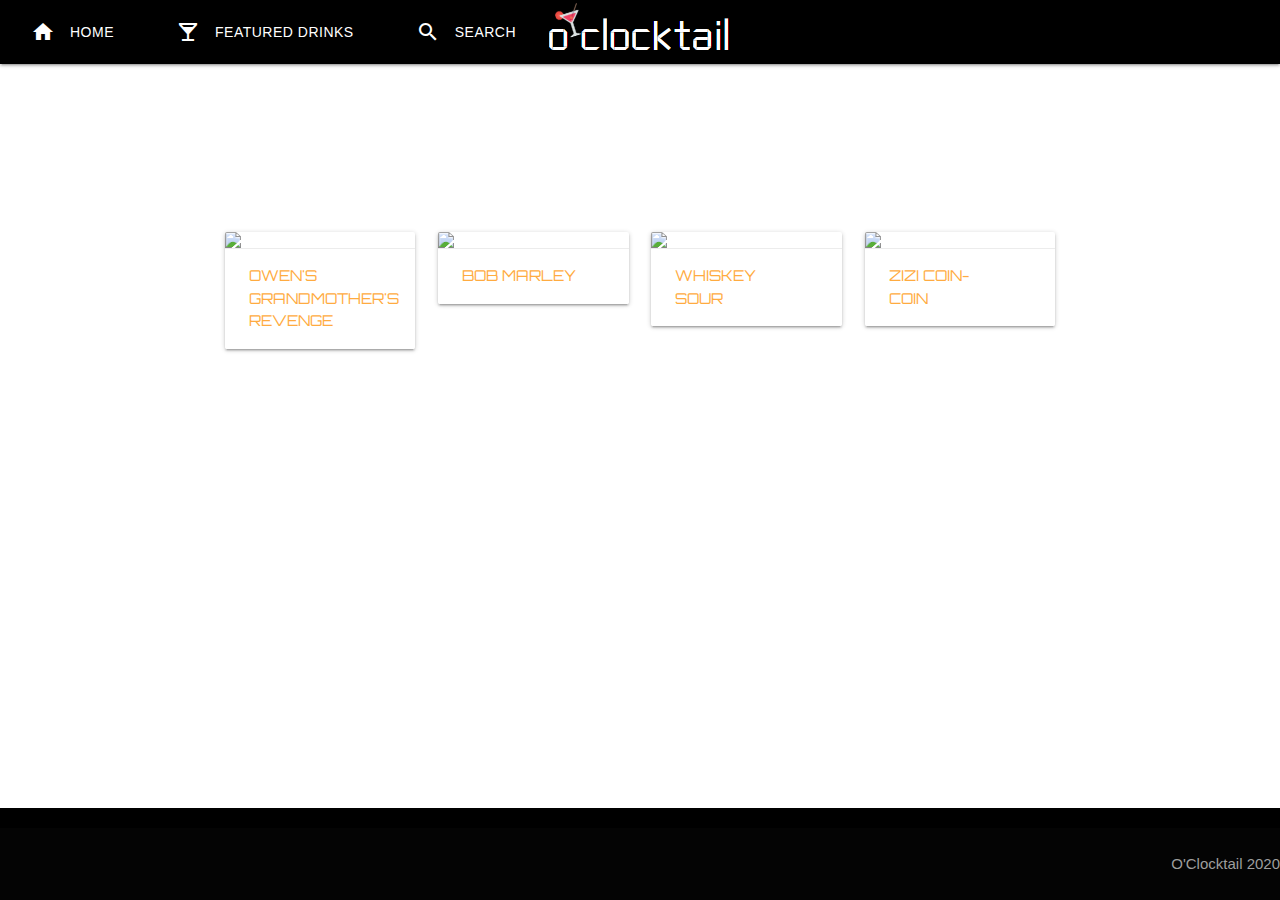
==== featured.html @ e58bfdb7 "featured page for drinks of the month" ====
<!DOCTYPE html>
<html lang="en">
<head>
    <meta charset="UTF-8">
    <meta name="viewport" content="width=device-width, initial-scale=1.0">
    
     <!--Import Google Icon Font-->
     <link href="https://fonts.googleapis.com/icon?family=Material+Icons" rel="stylesheet">
     <!--Import materialize.css-->
     <!-- <link type="text/css" rel="stylesheet" href="materialize 4/css/materialize.css"  media="screen,projection"/>-->

     <!--Let browser know website is optimized for mobile-->
     <meta name="viewport" content="width=device-width, initial-scale=1.0"/>
</head>

     <!-- Compiled and minified CSS -->
     <link rel="stylesheet" href="https://cdnjs.cloudflare.com/ajax/libs/materialize/1.0.0/css/materialize.min.css">
    <script src="https://code.jquery.com/jquery-3.5.1.min.js"></script>
     <!-- Compiled and minified JavaScript -->
     <script src="https://cdnjs.cloudflare.com/ajax/libs/materialize/1.0.0/js/materialize.min.js"></script>
     <!-- Google Fonts -->
     <link href="https://fonts.googleapis.com/css2?family=Orbitron&display=swap" rel="stylesheet">        
     <!--Let browser know website is optimized for mobile-->
     <!-- CSS Stylesheet -->
     <!-- <link rel="stylesheet" href="style.css"> -->
    <meta name="viewport" content="width=device-width, initial-scale=1.0"/>

    <title>O'Clocktail</title>
</head>
<style>


</style>

<body>

    <!-- Navbar goes here -->
    <nav>
      <div class="nav-wrapper  #000000 black">
          <a href="index.html"><img class="brand-logo center responsive-img"  src="Logo_4.PNG"></a>
          <a href="#" data-target="mobile-demo" class="sidenav-trigger"><i class="material-icons">menu</i></a>
        <ul class="left hide-on-med-and-down">
          <li><a href="index.html" class="#000000 black waves-light btn"><i class="material-icons left">home</i>Home</a></a></li>
          <li><a href="featured.html" class="#000000 black waves-light btn"><i class="material-icons left">local_bar</i>Featured Drinks</a></a></li>
          <li><a href="search.html" class="#000000 black waves-light btn"><i class="material-icons left">search</i>Search</a></a></li> 
      </ul>
      </div>

    <ul class="sidenav" id="mobile-demo">
      <a href="index.html"><img class="brand-logo center responsive-img"  src="Logo_4.PNG"></a>
      <li><a href="index.html" class="#000000 black waves-light btn"><i class="material-icons left">home</i>Home</a></a></li>
      <li><a href="featured.html" class="#000000 black waves-light btn"><i class="material-icons left">local_bar</i>Featured Drinks</a></a></li>
      <li><a href="search.html" class="#000000 black waves-light btn"><i class="material-icons left">search</i>Search</a></a></li> 
  </ul>
    </nav>
 
    <!-- Page Layout here -->
<section>
<header class="bottom">
  <h2 class="doth white-text center">Featured Recipes of the Month</h2>
  <br>
  <br>
  <div class="row">
    <div class="col s2 m2"></div>

    <div class="col s2 m2">
      <div class="card">
        <div class="card-image">
          <img src="https://www.thecocktaildb.com/images/media/drink/0wt4uo1503565321.jpg">
        </div>

        <div class="card-action">
          <a href="https://www.thecocktaildb.com/drink.php?c=13200-Owens-Grandmothers-Revenge">Owen's Grandmother's Revenge</a>

        </div>
      </div>
    </div>

    <div class="col s2 m2">
      <div class="card">
        <div class="card-image">
          <img src="https://www.thecocktaildb.com/images/media/drink/rrqrst1477140664.jpg">
        </div>

        <div class="card-action">
          <a href="https://www.thecocktaildb.com/drink/13395">Bob Marley</a>
        </div>
      </div>
    </div>

    <div class="col s2 m2">
      <div class="card">
        <div class="card-image">
          <img src="https://www.thecocktaildb.com/images/media/drink/hbkfsh1589574990.jpg">
        </div>

        <div class="card-action">
          <a href="https://www.thecocktaildb.com/drink.php?c=11004-Whiskey-Sour">Whiskey Sour</a>
        </div>

      </div>
    </div>

    <div class="col s2 m2">
      <div class="card">
        <div class="card-image">
          <img src="https://www.thecocktaildb.com/images/media/drink/0fbo2t1485620752.jpg">
        </div>

        <div class="card-action">
          <a href="https://www.thecocktaildb.com/drink.php?c=14594-Zizi-Coin-coin">Zizi Coin-coin</a>
        </div>

      </div>
    </div>

      <div class="col s2 m2"></div>
  </div>
</header>
</section>

<footer class="page-footer">
  <div class="footer-copyright">
      <div id="joke" class="container center">
      </div>
      <p class="grey-text">O'Clocktail 2020</p>
   </div>
</footer>

  <style>
    
 body {
  background-image: url("http://bgfons.com/uploads/wood/wood%20_texture528.jpg"); 
  height: 100%;
  width: 100%;
  background-position-y: 50px;
}

.brand-logo {
  height: auto;
}

.bottom {
    font-family: 'Orbitron', sans-serif;;
}

.page-footer {
    background-color: black;
    position: fixed;
    bottom: 0px;
    width: 100%;
}

  </style>



<script src="https://cdnjs.cloudflare.com/ajax/libs/moment.js/2.24.0/moment.min.js"></script>
<script src="featured.js"></script>
</body>
</html>
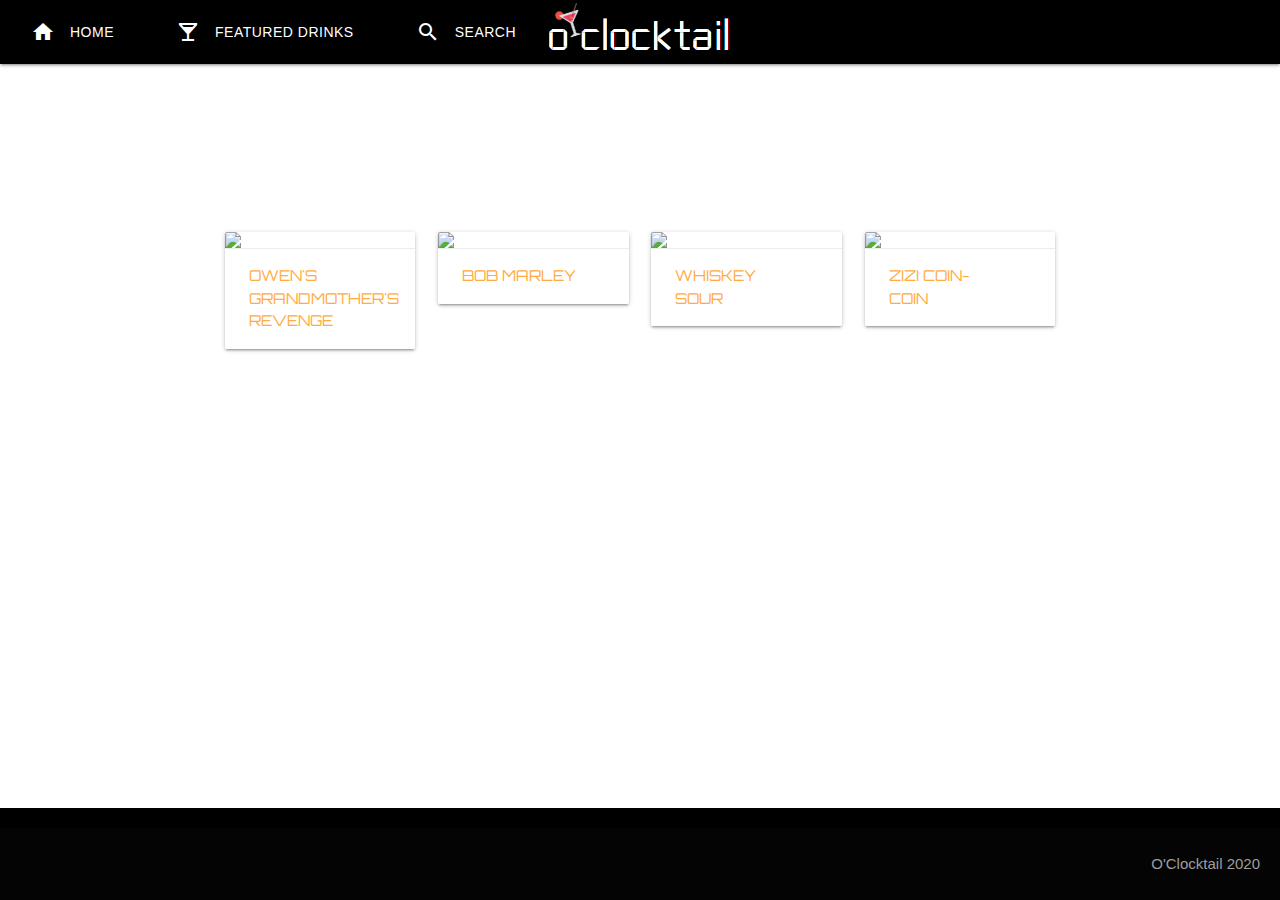
==== commit eac963ae: "combined all files and removed pictures not needed" ====
--- a/featured.html
+++ b/featured.html
@@ -22,15 +22,12 @@
      <link href="https://fonts.googleapis.com/css2?family=Orbitron&display=swap" rel="stylesheet">        
      <!--Let browser know website is optimized for mobile-->
      <!-- CSS Stylesheet -->
-     <!-- <link rel="stylesheet" href="style.css"> -->
+     <!-- MagicMouse Library -->
+     <link href="dist/magic-mouse.css" rel="stylesheet" /><script src="dist/magic_mouse.js"></script>
     <meta name="viewport" content="width=device-width, initial-scale=1.0"/>
 
     <title>O'Clocktail</title>
 </head>
-<style>
-
-
-</style>
 
 <body>
 
@@ -45,14 +42,12 @@
           <li><a href="search.html" class="#000000 black waves-light btn"><i class="material-icons left">search</i>Search</a></a></li> 
       </ul>
       </div>
-
-    <ul class="sidenav" id="mobile-demo">
-      <a href="index.html"><img class="brand-logo center responsive-img"  src="Logo_4.PNG"></a>
-      <li><a href="index.html" class="#000000 black waves-light btn"><i class="material-icons left">home</i>Home</a></a></li>
-      <li><a href="featured.html" class="#000000 black waves-light btn"><i class="material-icons left">local_bar</i>Featured Drinks</a></a></li>
-      <li><a href="search.html" class="#000000 black waves-light btn"><i class="material-icons left">search</i>Search</a></a></li> 
-  </ul>
-    </nav>
+      <ul class="sidenav" id="mobile-demo">
+        <li><a href="index.html" class="#000000 black waves-light btn"><i class="material-icons left">home</i>Home</a></a></li>
+        <li><a href="featured.html" class="#000000 black waves-light btn"><i class="material-icons left">local_bar</i>Featured Drinks</a></a></li>
+        <li><a href="search.html" class="#000000 black waves-light btn"><i class="material-icons left">search</i>Search</a></a></li> 
+      </ul>
+    </nav> 
  
     <!-- Page Layout here -->
 <section>
@@ -123,7 +118,7 @@
   <div class="footer-copyright">
       <div id="joke" class="container center">
       </div>
-      <p class="grey-text">O'Clocktail 2020</p>
+      <p style="margin-right: 20px;" class="grey-text">O'Clocktail 2020</p>
    </div>
 </footer>
 
@@ -153,7 +148,9 @@
 
   </style>
 
+<script>
 
+</script>
 
 <script src="https://cdnjs.cloudflare.com/ajax/libs/moment.js/2.24.0/moment.min.js"></script>
 <script src="featured.js"></script>
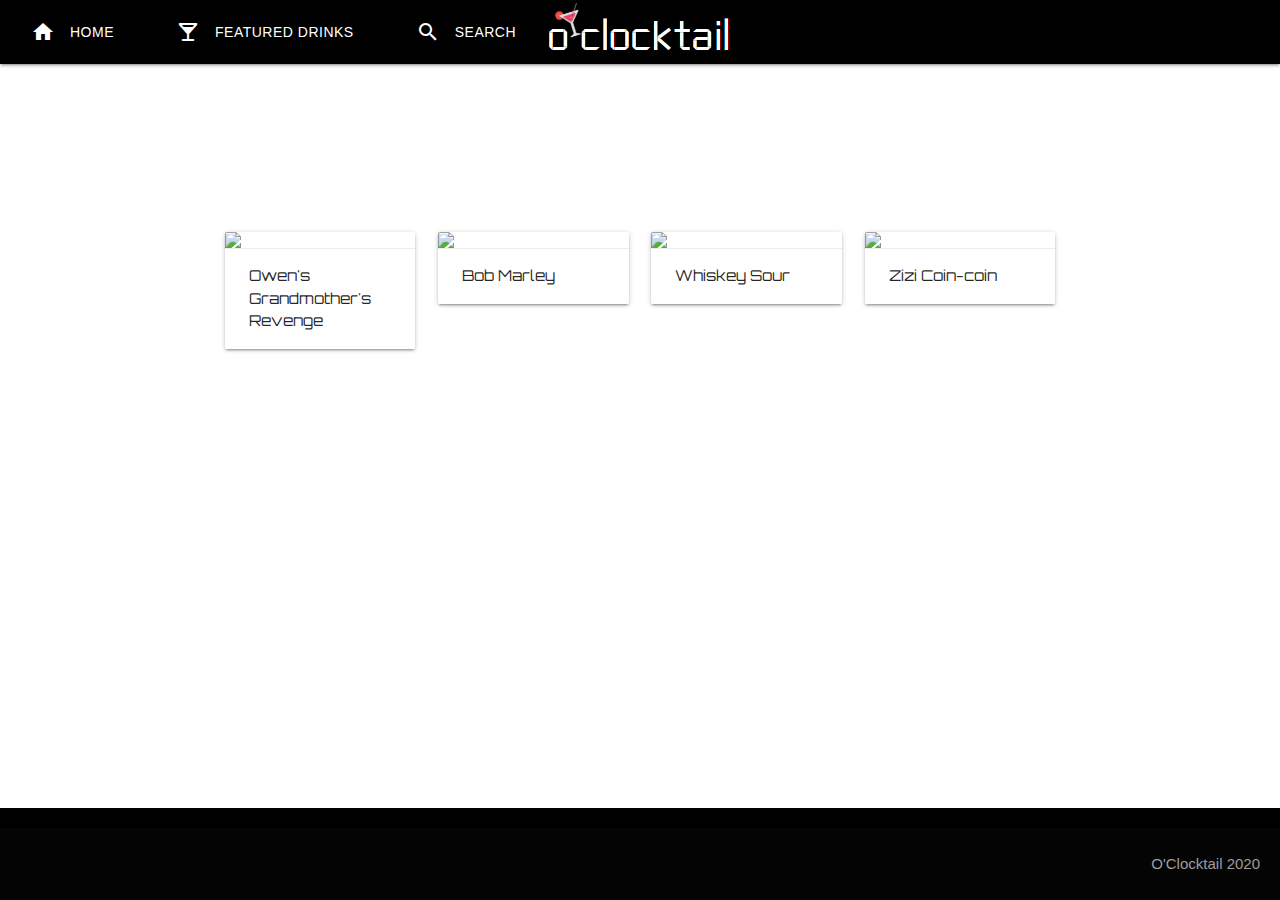
==== commit 21ba1e9d: "Merge pull request #11 from kellystone4/ALL" ====
--- a/featured.html
+++ b/featured.html
@@ -1,158 +1,189 @@
 <!DOCTYPE html>
 <html lang="en">
+
 <head>
-    <meta charset="UTF-8">
-    <meta name="viewport" content="width=device-width, initial-scale=1.0">
-    
-     <!--Import Google Icon Font-->
-     <link href="https://fonts.googleapis.com/icon?family=Material+Icons" rel="stylesheet">
-     <!--Import materialize.css-->
-     <!-- <link type="text/css" rel="stylesheet" href="materialize 4/css/materialize.css"  media="screen,projection"/>-->
+  <meta charset="UTF-8">
+  <meta name="viewport" content="width=device-width, initial-scale=1.0">
 
-     <!--Let browser know website is optimized for mobile-->
-     <meta name="viewport" content="width=device-width, initial-scale=1.0"/>
+  <!--Import Google Icon Font-->
+  <link href="https://fonts.googleapis.com/icon?family=Material+Icons" rel="stylesheet">
+  <!--Import materialize.css-->
+  <!-- <link type="text/css" rel="stylesheet" href="materialize 4/css/materialize.css"  media="screen,projection"/>-->
+
+  <!--Let browser know website is optimized for mobile-->
+  <meta name="viewport" content="width=device-width, initial-scale=1.0" />
 </head>
 
-     <!-- Compiled and minified CSS -->
-     <link rel="stylesheet" href="https://cdnjs.cloudflare.com/ajax/libs/materialize/1.0.0/css/materialize.min.css">
-    <script src="https://code.jquery.com/jquery-3.5.1.min.js"></script>
-     <!-- Compiled and minified JavaScript -->
-     <script src="https://cdnjs.cloudflare.com/ajax/libs/materialize/1.0.0/js/materialize.min.js"></script>
-     <!-- Google Fonts -->
-     <link href="https://fonts.googleapis.com/css2?family=Orbitron&display=swap" rel="stylesheet">        
-     <!--Let browser know website is optimized for mobile-->
-     <!-- CSS Stylesheet -->
-     <!-- MagicMouse Library -->
-     <link href="dist/magic-mouse.css" rel="stylesheet" /><script src="dist/magic_mouse.js"></script>
-    <meta name="viewport" content="width=device-width, initial-scale=1.0"/>
+<!-- Compiled and minified CSS -->
+<link rel="stylesheet" href="https://cdnjs.cloudflare.com/ajax/libs/materialize/1.0.0/css/materialize.min.css">
+<script src="https://code.jquery.com/jquery-3.5.1.min.js"></script>
+<!-- Compiled and minified JavaScript -->
+<script src="https://cdnjs.cloudflare.com/ajax/libs/materialize/1.0.0/js/materialize.min.js"></script>
+<!-- Google Fonts -->
+<link href="https://fonts.googleapis.com/css2?family=Orbitron&display=swap" rel="stylesheet">
+<!--Let browser know website is optimized for mobile-->
+<!-- CSS Stylesheet -->
+<link rel="stylesheet" href="https://cdnjs.cloudflare.com/ajax/libs/animate.css/4.1.1/animate.min.css" />
+<meta name="viewport" content="width=device-width, initial-scale=1.0" />
 
-    <title>O'Clocktail</title>
+<title>O'Clocktail</title>
 </head>
 
 <body>
 
-    <!-- Navbar goes here -->
-    <nav>
-      <div class="nav-wrapper  #000000 black">
-          <a href="index.html"><img class="brand-logo center responsive-img"  src="Logo_4.PNG"></a>
-          <a href="#" data-target="mobile-demo" class="sidenav-trigger"><i class="material-icons">menu</i></a>
-        <ul class="left hide-on-med-and-down">
-          <li><a href="index.html" class="#000000 black waves-light btn"><i class="material-icons left">home</i>Home</a></a></li>
-          <li><a href="featured.html" class="#000000 black waves-light btn"><i class="material-icons left">local_bar</i>Featured Drinks</a></a></li>
-          <li><a href="search.html" class="#000000 black waves-light btn"><i class="material-icons left">search</i>Search</a></a></li> 
+  <!-- Navbar goes here -->
+  <nav>
+    <div class="nav-wrapper  #000000 black">
+      <a href="index.html"><img class="animate__animated animate__flash brand-logo center responsive-img"
+          src="Logo_4.PNG"></a>
+      <a href="#" data-target="mobile-demo" class="sidenav-trigger"><i class="material-icons">menu</i></a>
+      <ul class="left hide-on-med-and-down">
+        <li><a href="index.html" class="#000000 black waves-light btn"><i
+              class="material-icons left">home</i>Home</a></a></li>
+        <li><a href="featured.html" class="#000000 black waves-light btn"><i
+              class="material-icons left">local_bar</i>Featured Drinks</a></a></li>
+        <li><a href="search.html" class="#000000 black waves-light btn"><i
+              class="material-icons left">search</i>Search</a></a></li>
       </ul>
-      </div>
-      <ul class="sidenav" id="mobile-demo">
-        <li><a href="index.html" class="#000000 black waves-light btn"><i class="material-icons left">home</i>Home</a></a></li>
-        <li><a href="featured.html" class="#000000 black waves-light btn"><i class="material-icons left">local_bar</i>Featured Drinks</a></a></li>
-        <li><a href="search.html" class="#000000 black waves-light btn"><i class="material-icons left">search</i>Search</a></a></li> 
-      </ul>
-    </nav> 
- 
-    <!-- Page Layout here -->
-<section>
-<header class="bottom">
-  <h2 class="doth white-text center">Featured Recipes of the Month</h2>
-  <br>
-  <br>
-  <div class="row">
-    <div class="col s2 m2"></div>
+    </div>
+    <ul class="sidenav" id="mobile-demo">
+      <li><a href="index.html" class="#000000 black waves-light btn"><i class="material-icons left">home</i>Home</a></a>
+      </li>
+      <li><a href="featured.html" class="#000000 black waves-light btn"><i
+            class="material-icons left">local_bar</i>Featured Drinks</a></a></li>
+      <li><a href="search.html" class="#000000 black waves-light btn"><i
+            class="material-icons left">search</i>Search</a></a></li>
+    </ul>
+  </nav>
 
-    <div class="col s2 m2">
-      <div class="card">
-        <div class="card-image">
-          <img src="https://www.thecocktaildb.com/images/media/drink/0wt4uo1503565321.jpg">
+  <!-- Page Layout here -->
+  <section>
+    <div class="bottom">
+      <h2 class="doth white-text center">Featured Recipes of the Month</h2>
+      <br>
+      <br>
+      <div class="row">
+        <div class="col s2 m2"></div>
+
+        <div class="col s2 m2">
+          <div class="card">
+            <div class="card-image ">
+              <img src="https://www.thecocktaildb.com/images/media/drink/0wt4uo1503565321.jpg" class="click1">
+            </div>
+
+            <div class="card-action">Owen's Grandmother's Revenge
+
+            </div>
+          </div>
         </div>
 
-        <div class="card-action">
-          <a href="https://www.thecocktaildb.com/drink.php?c=13200-Owens-Grandmothers-Revenge">Owen's Grandmother's Revenge</a>
+        <div class="col s2 m2">
+          <div class="card click2">
+            <div class="card-image">
+              <img src="https://www.thecocktaildb.com/images/media/drink/rrqrst1477140664.jpg">
+            </div>
 
+            <div class="card-action">Bob Marley
+            </div>
+          </div>
         </div>
+
+        <div class="col s2 m2">
+          <div class="card click3">
+            <div class="card-image">
+              <img src="https://www.thecocktaildb.com/images/media/drink/hbkfsh1589574990.jpg">
+            </div>
+
+            <div class="card-action">Whiskey Sour
+            </div>
+
+          </div>
+        </div>
+
+        <div class="col s2 m2">
+          <div class="card click4">
+            <div class="card-image">
+              <img src="https://www.thecocktaildb.com/images/media/drink/0fbo2t1485620752.jpg">
+            </div>
+
+            <div class="card-action">Zizi Coin-coin
+            </div>
+
+          </div>
+        </div>
+
+        <div class="col s2 m2"></div>
       </div>
     </div>
+  </section>
+<!--                      -->
 
-    <div class="col s2 m2">
-      <div class="card">
-        <div class="card-image">
-          <img src="https://www.thecocktaildb.com/images/media/drink/rrqrst1477140664.jpg">
+  <div class="position row">
+    <div class="col s12 m4 l2"></div>
+    <div class="col s12 m4 l8"></div>
+    <div class="row">
+        <div class="col s12 m6 center">
+            <div class="center card large horizontal results">
+                <div class="card-image">
+                    <img id="cardImage">
+                </div>
+                <div class="card-stacked">
+                    <div class="card-content">
+                        <h2 class="header bottom" id="drinkName"></h2>
+                        <p id="instructions"></p>
+                            <h5 id="ingr"></h5>
+                        <ul id="ingredients"></ul>
+                    </div>
+                </div>
+            </div>
         </div>
-
-        <div class="card-action">
-          <a href="https://www.thecocktaildb.com/drink/13395">Bob Marley</a>
-        </div>
-      </div>
+    
+    <div class="col s12 m4 l2"></div>
     </div>
 
-    <div class="col s2 m2">
-      <div class="card">
-        <div class="card-image">
-          <img src="https://www.thecocktaildb.com/images/media/drink/hbkfsh1589574990.jpg">
-        </div>
-
-        <div class="card-action">
-          <a href="https://www.thecocktaildb.com/drink.php?c=11004-Whiskey-Sour">Whiskey Sour</a>
-        </div>
-
-      </div>
-    </div>
-
-    <div class="col s2 m2">
-      <div class="card">
-        <div class="card-image">
-          <img src="https://www.thecocktaildb.com/images/media/drink/0fbo2t1485620752.jpg">
-        </div>
-
-        <div class="card-action">
-          <a href="https://www.thecocktaildb.com/drink.php?c=14594-Zizi-Coin-coin">Zizi Coin-coin</a>
-        </div>
-
-      </div>
-    </div>
-
-      <div class="col s2 m2"></div>
-  </div>
-</header>
-</section>
-
-<footer class="page-footer">
-  <div class="footer-copyright">
+  <footer class="page-footer">
+    <div class="footer-copyright">
       <div id="joke" class="container center">
       </div>
       <p style="margin-right: 20px;" class="grey-text">O'Clocktail 2020</p>
-   </div>
-</footer>
+    </div>
+  </footer>
 
   <style>
-    
- body {
-  background-image: url("http://bgfons.com/uploads/wood/wood%20_texture528.jpg"); 
-  height: 100%;
-  width: 100%;
-  background-position-y: 50px;
-}
+    body {
+      background-image: url("http://bgfons.com/uploads/wood/wood%20_texture528.jpg");
+      height: 100%;
+      width: 100%;
+      background-position-y: 50px;
+    }
 
-.brand-logo {
-  height: auto;
-}
+    .brand-logo {
+      height: auto;
+    }
 
-.bottom {
-    font-family: 'Orbitron', sans-serif;;
-}
+    .bottom {
+      font-family: 'Orbitron', sans-serif;
+      ;
+    }
 
-.page-footer {
-    background-color: black;
-    position: fixed;
-    bottom: 0px;
-    width: 100%;
-}
+    .page-footer {
+      background-color: black;
+      position: fixed;
+      bottom: 0px;
+      width: 100%;
+    }
 
+    .animate__animated.animate__flash {
+      --animate-duration: 2s;
+    }
   </style>
 
-<script>
+  <script>
 
-</script>
+  </script>
 
-<script src="https://cdnjs.cloudflare.com/ajax/libs/moment.js/2.24.0/moment.min.js"></script>
-<script src="featured.js"></script>
+  <script src="https://cdnjs.cloudflare.com/ajax/libs/moment.js/2.24.0/moment.min.js"></script>
+  <script src="featured.js"></script>
 </body>
+
 </html>